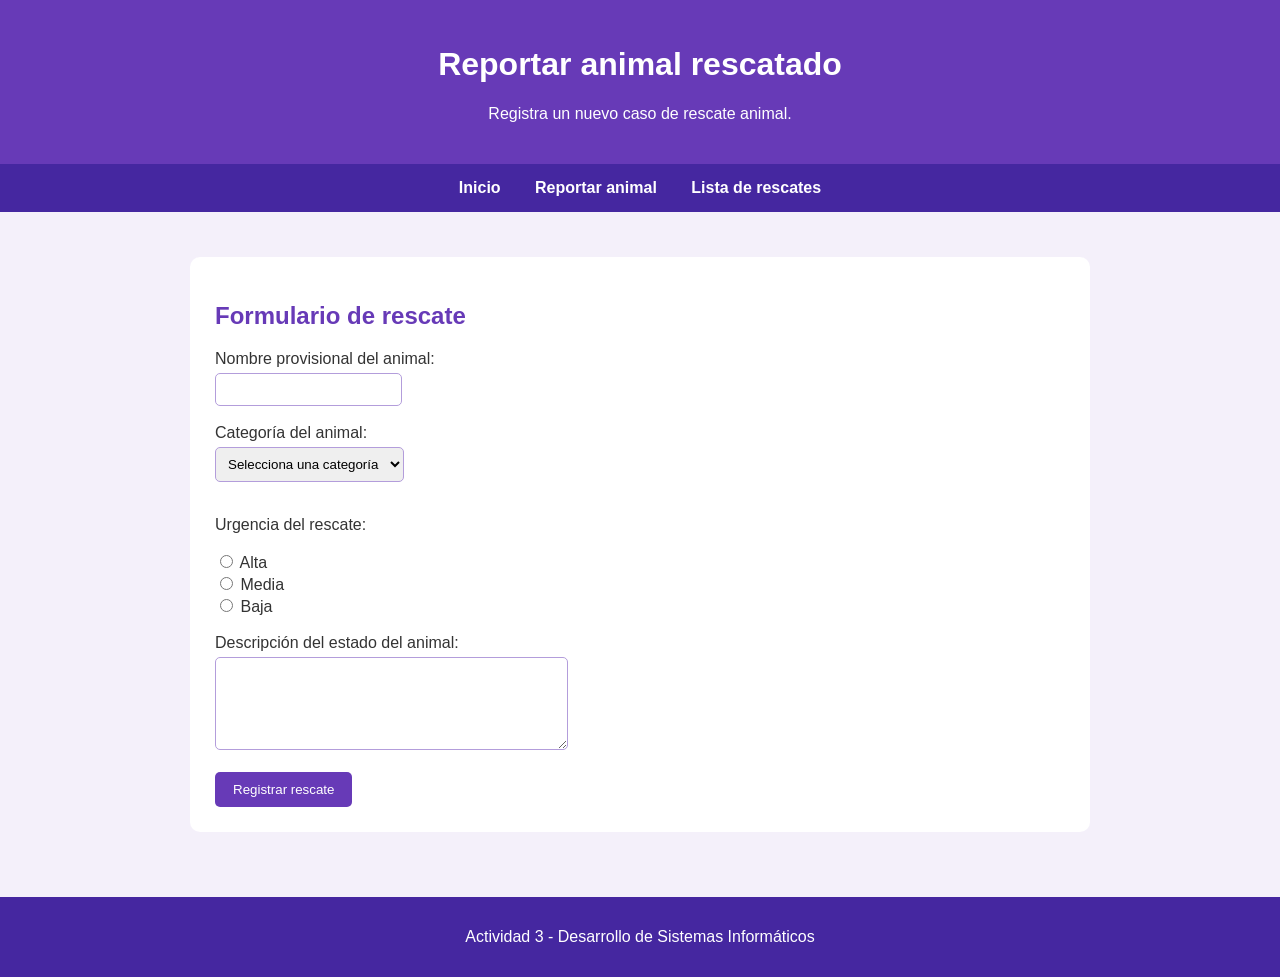
==== reportar.html @ e50020de "Add files via upload" ====
<!DOCTYPE html>
<html lang="es">
<head>
    <meta charset="UTF-8">
    <meta name="viewport" content="width=device-width, initial-scale=1.0">
    <title>Reportar animal rescatado</title>

    <style>
        body {
            font-family: Arial, sans-serif;
            margin: 0;
            background-color: #f4f0fa;
            color: #333333;
        }

        header {
            background-color: #673ab7;
            color: white;
            text-align: center;
            padding: 25px;
        }

        nav {
            background-color: #4527a0;
            text-align: center;
            padding: 15px;
        }

        nav a {
            color: white;
            text-decoration: none;
            margin: 15px;
            font-weight: bold;
        }

        main {
            max-width: 900px;
            margin: 25px auto;
            padding: 20px;
        }

        section {
            background-color: white;
            padding: 25px;
            margin-bottom: 20px;
            border-radius: 10px;
        }

        h2 {
            color: #673ab7;
        }

        input, select, textarea {
            padding: 8px;
            margin-top: 5px;
            border: 1px solid #b39ddb;
            border-radius: 5px;
        }

        button {
            background-color: #673ab7;
            color: white;
            padding: 10px 18px;
            border: none;
            border-radius: 5px;
            cursor: pointer;
        }

        footer {
            background-color: #4527a0;
            color: white;
            text-align: center;
            padding: 15px;
        }
    </style>
</head>
<body>

    <header>
        <h1>Reportar animal rescatado</h1>
        <p>Registra un nuevo caso de rescate animal.</p>
    </header>

    <nav>
        <a href="index.html">Inicio</a>
        <a href="reportar.html">Reportar animal</a>
        <a href="rescates.html">Lista de rescates</a>
    </nav>

    <main>
        <section>
            <h2>Formulario de rescate</h2>

            <form action="#" method="post">

                <label for="nombre">Nombre provisional del animal:</label><br>
                <input type="text" id="nombre" name="nombre" required>
                <br><br>

                <label for="categoria">Categoría del animal:</label><br>
                <select id="categoria" name="categoria" required>
                    <option value="">Selecciona una categoría</option>
                    <option value="perros">Perros</option>
                    <option value="gatos">Gatos</option>
                    <option value="fauna-silvestre">Fauna Silvestre</option>
                </select>
                <br><br>

                <p>Urgencia del rescate:</p>

                <input type="radio" id="alta" name="urgencia" value="Alta" required>
                <label for="alta">Alta</label><br>

                <input type="radio" id="media" name="urgencia" value="Media">
                <label for="media">Media</label><br>

                <input type="radio" id="baja" name="urgencia" value="Baja">
                <label for="baja">Baja</label>
                <br><br>

                <label for="descripcion">Descripción del estado del animal:</label><br>
                <textarea id="descripcion" name="descripcion" rows="5" cols="40" required></textarea>
                <br><br>

                <button type="submit">Registrar rescate</button>

            </form>
        </section>
    </main>

    <footer>
        <p>Actividad 3 - Desarrollo de Sistemas Informáticos</p>
    </footer>

</body>
</html>
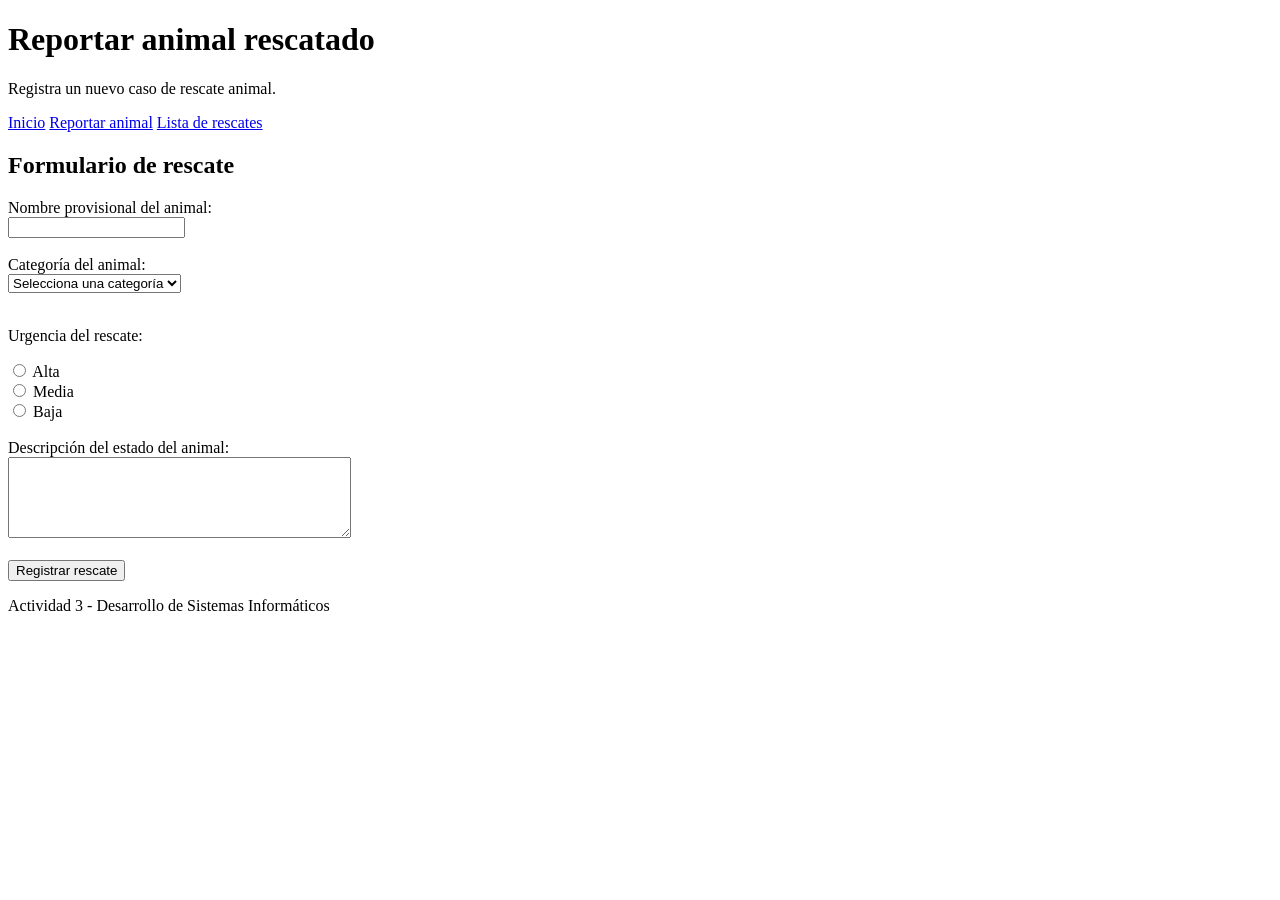
==== commit 42a5692f: "Update reportar.html" ====
--- a/reportar.html
+++ b/reportar.html
@@ -4,75 +4,6 @@
     <meta charset="UTF-8">
     <meta name="viewport" content="width=device-width, initial-scale=1.0">
     <title>Reportar animal rescatado</title>
-
-    <style>
-        body {
-            font-family: Arial, sans-serif;
-            margin: 0;
-            background-color: #f4f0fa;
-            color: #333333;
-        }
-
-        header {
-            background-color: #673ab7;
-            color: white;
-            text-align: center;
-            padding: 25px;
-        }
-
-        nav {
-            background-color: #4527a0;
-            text-align: center;
-            padding: 15px;
-        }
-
-        nav a {
-            color: white;
-            text-decoration: none;
-            margin: 15px;
-            font-weight: bold;
-        }
-
-        main {
-            max-width: 900px;
-            margin: 25px auto;
-            padding: 20px;
-        }
-
-        section {
-            background-color: white;
-            padding: 25px;
-            margin-bottom: 20px;
-            border-radius: 10px;
-        }
-
-        h2 {
-            color: #673ab7;
-        }
-
-        input, select, textarea {
-            padding: 8px;
-            margin-top: 5px;
-            border: 1px solid #b39ddb;
-            border-radius: 5px;
-        }
-
-        button {
-            background-color: #673ab7;
-            color: white;
-            padding: 10px 18px;
-            border: none;
-            border-radius: 5px;
-            cursor: pointer;
-        }
-
-        footer {
-            background-color: #4527a0;
-            color: white;
-            text-align: center;
-            padding: 15px;
-        }
-    </style>
 </head>
 <body>
 
@@ -133,4 +64,4 @@
     </footer>
 
 </body>
-</html>+</html>
